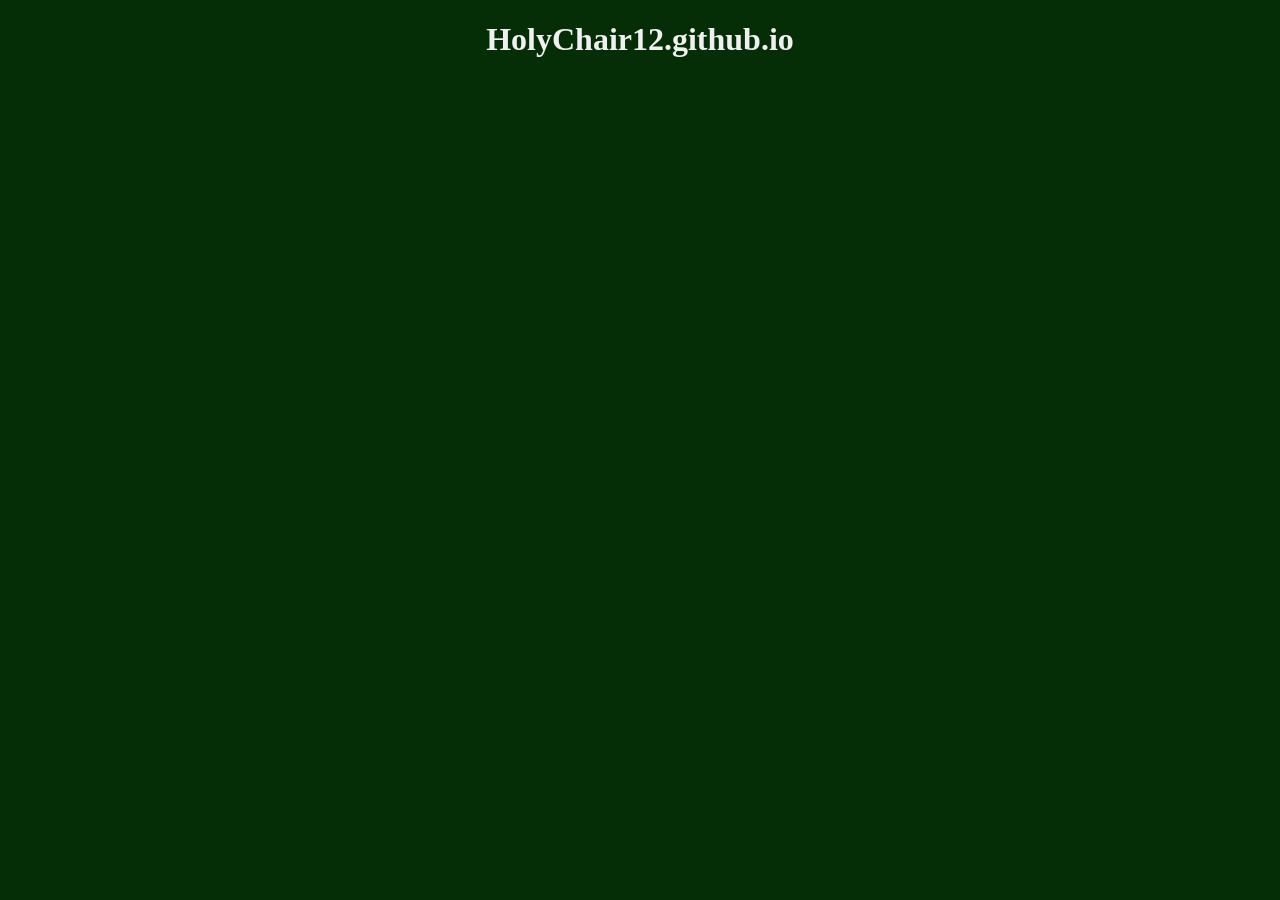
==== index.html @ c8d055a0 "Update index.html" ====
<!DOCTYPE html>
<html lang="en">
  <head>
    <meta charset="utf-8">
    <meta name="viewport" content="width=device-width, initial-scale=1.0">
    <meta name="yandex-verification" content="c17b1306b55be643">
    <meta name="google-site-verification" content="google416e78da48b8f2e5">
    <title>Website by HolyChair12! | Веб-сайт от HolyChair12!</title>
    
    <!-- Standard Description -->
    <meta name="description" content="Main website page by HolyChair12 | Главная страница веб-сайта от HolyChair12">
    
    <!-- Open Graph (For Discord, Telegram, and Social Media previews) -->
    <meta property="og:title" content="Website by HolyChair12!">
    <meta property="og:description" content="Main website page featuring programming, blog posts, and projects.">
    <meta property="og:image" content="https://holychair12.github.io/assets/image/icon/icon1234.png">
    <meta property="og:type" content="website">

    <!-- Assets -->
    <link rel="stylesheet" href="/assets/css/style.css">
    <link rel="icon" type="image/png" href="/assets/image/icon/icon.png">
  </head>

  <body>
    <p class="sr-only">Main website page by HolyChair12 | Главная страница веб-сайта от HolyChair12</p>
    <h1>HolyChair12&#8203;.github&#8203;.io</h1>
  </body>
</html>
---- assets/css/style.css ----
body{
  background-color:#052e06;
}
h1{
  color:#f0f0f0;
  transition: all 0.5s ease;
  text-align: center;
}
h1:hover{
  color:#cae5c9;
}
div{
  display:flex;
  justify-content:center; /*oMG HoW TO CENTER A DIV*/
}
.sr-only {
  position: absolute;
  width: 1px;
  height: 1px;
  padding: 0;
  margin: -1px;
  overflow: hidden;
  clip: rect(0, 0, 0, 0);
  border: 0;
}
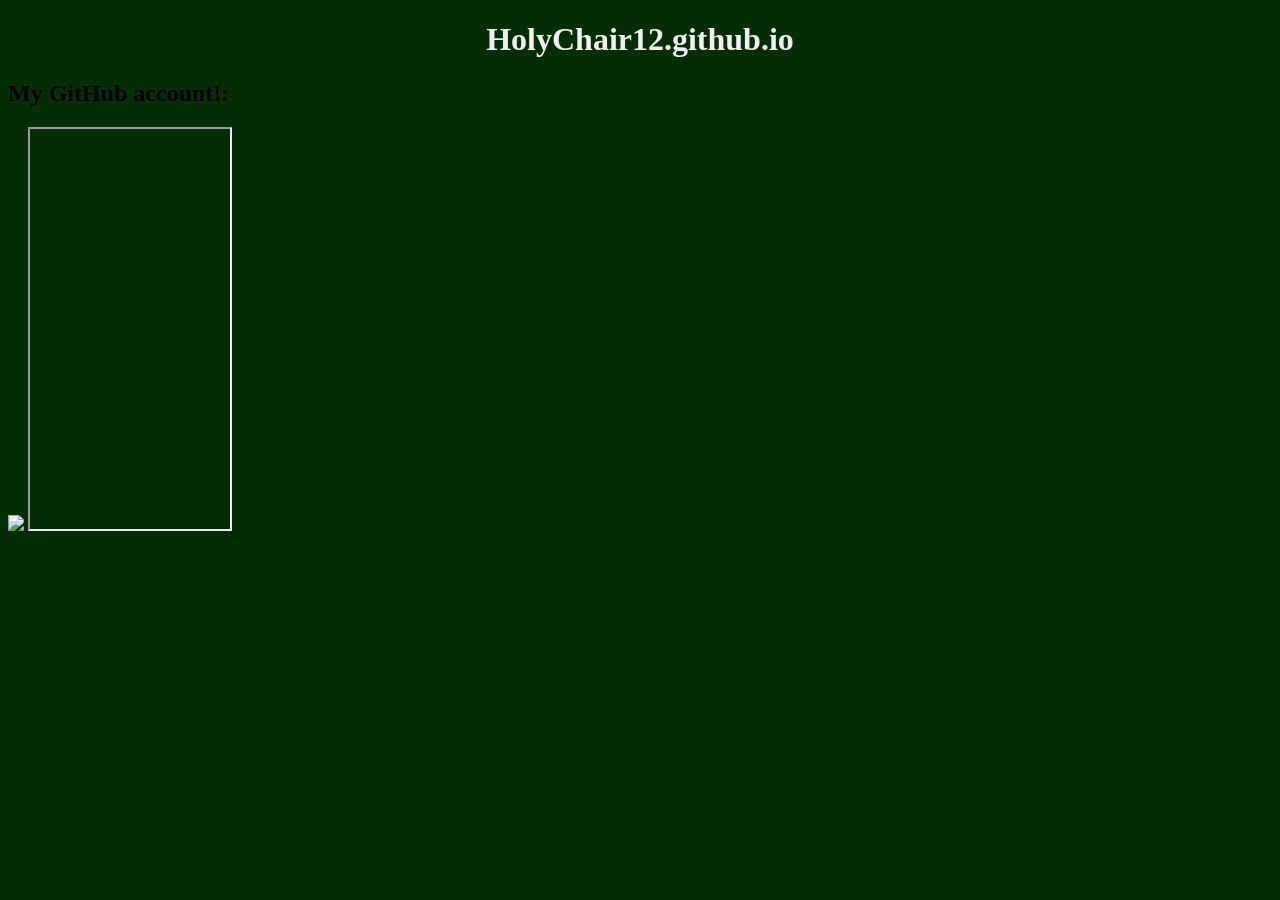
==== commit 9a483754: "Update index.html" ====
--- a/index.html
+++ b/index.html
@@ -24,5 +24,12 @@
   <body>
     <p class="sr-only">Main website page by HolyChair12 | Главная страница веб-сайта от HolyChair12</p>
     <h1>HolyChair12&#8203;.github&#8203;.io</h1>
+    <h2>My GitHub account!:</h2>
+    <img onclick="window.location.href='https://github.com/hHolyChair12/'" src="https://avatars.githubusercontent.com/u/298471766?v=4&size=256">
+    <iframe width="200" height="400" src="https://github.com/HolyChair12/"></iframe>
+    <div class="buttons">
+      
+    </div>
+    
   </body>
 </html>
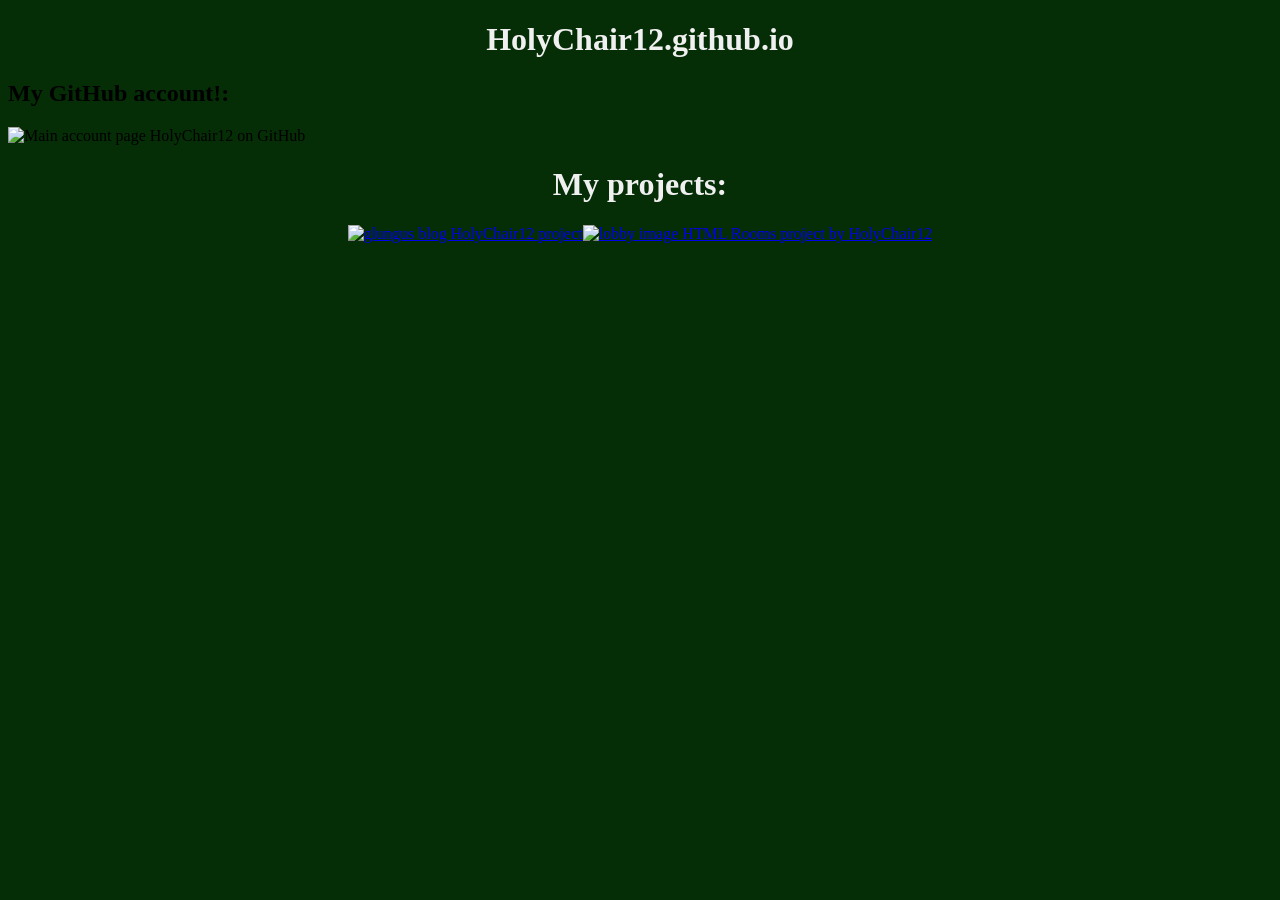
==== commit 05682a4d: "Update index.html" ====
--- a/index.html
+++ b/index.html
@@ -25,10 +25,11 @@
     <p class="sr-only">Main website page by HolyChair12 | Главная страница веб-сайта от HolyChair12</p>
     <h1>HolyChair12&#8203;.github&#8203;.io</h1>
     <h2>My GitHub account!:</h2>
-    <img onclick="window.location.href='https://github.com/hHolyChair12/'" src="https://avatars.githubusercontent.com/u/298471766?v=4&size=256">
-    <iframe width="200" height="400" src="https://github.com/HolyChair12/"></iframe>
-    <div class="buttons">
-      
+    <img alt="Main account page HolyChair12 on GitHub" onclick="window.location.href='https://github.com/HolyChair12/'" src="https://avatars.githubusercontent.com/u/298471766?v=4&size=256">
+    <h1>My projects:</h1>
+    <div class="projects">
+      <a href="glungus.net/"><img src="/assets/glungus/glunguspost.png" alt="glungus blog HolyChair12 project"></a>
+      <a href="htmlrms/"><img src="/assets/htmlrms/lobby.png" alt="lobby image HTML Rooms project by HolyChair12"></a>
     </div>
     
   </body>
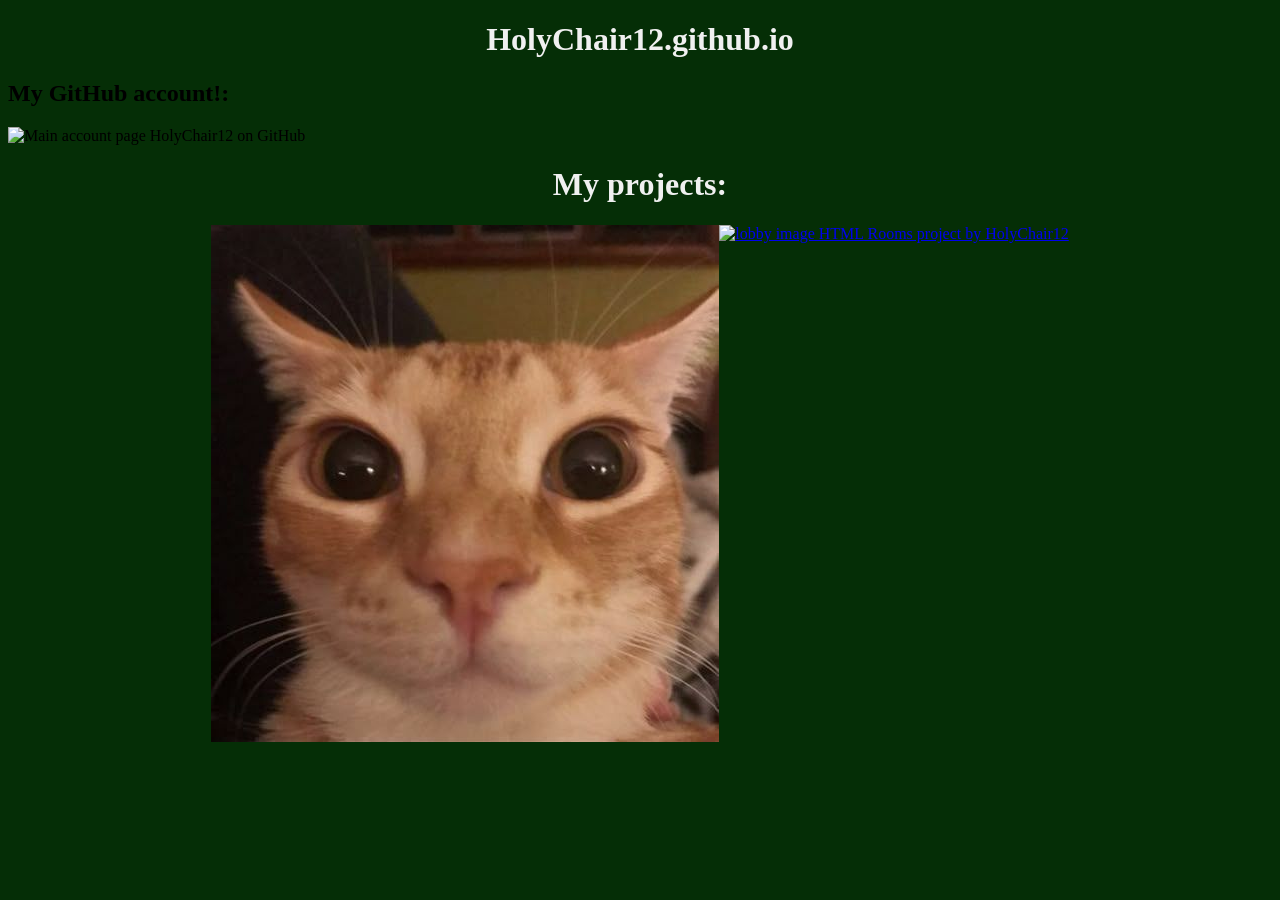
==== commit 317a4f8c: "Update index.html" ====
--- a/index.html
+++ b/index.html
@@ -28,8 +28,8 @@
     <img alt="Main account page HolyChair12 on GitHub" onclick="window.location.href='https://github.com/HolyChair12/'" src="https://avatars.githubusercontent.com/u/298471766?v=4&size=256">
     <h1>My projects:</h1>
     <div class="projects">
-      <a href="glungus.net/"><img src="/assets/glungus/glunguspost.png" alt="glungus blog HolyChair12 project"></a>
-      <a href="htmlrms/"><img src="/assets/htmlrms/lobby.png" alt="lobby image HTML Rooms project by HolyChair12"></a>
+      <a href="glungus.net/"><img src="/assets/image/glungus/glunguspost.png" alt="glungus blog HolyChair12 project"></a>
+      <a href="htmlrms/"><img src="/assets/image/htmlrms/lobby.png" alt="lobby image HTML Rooms project by HolyChair12"></a>
     </div>
     
   </body>
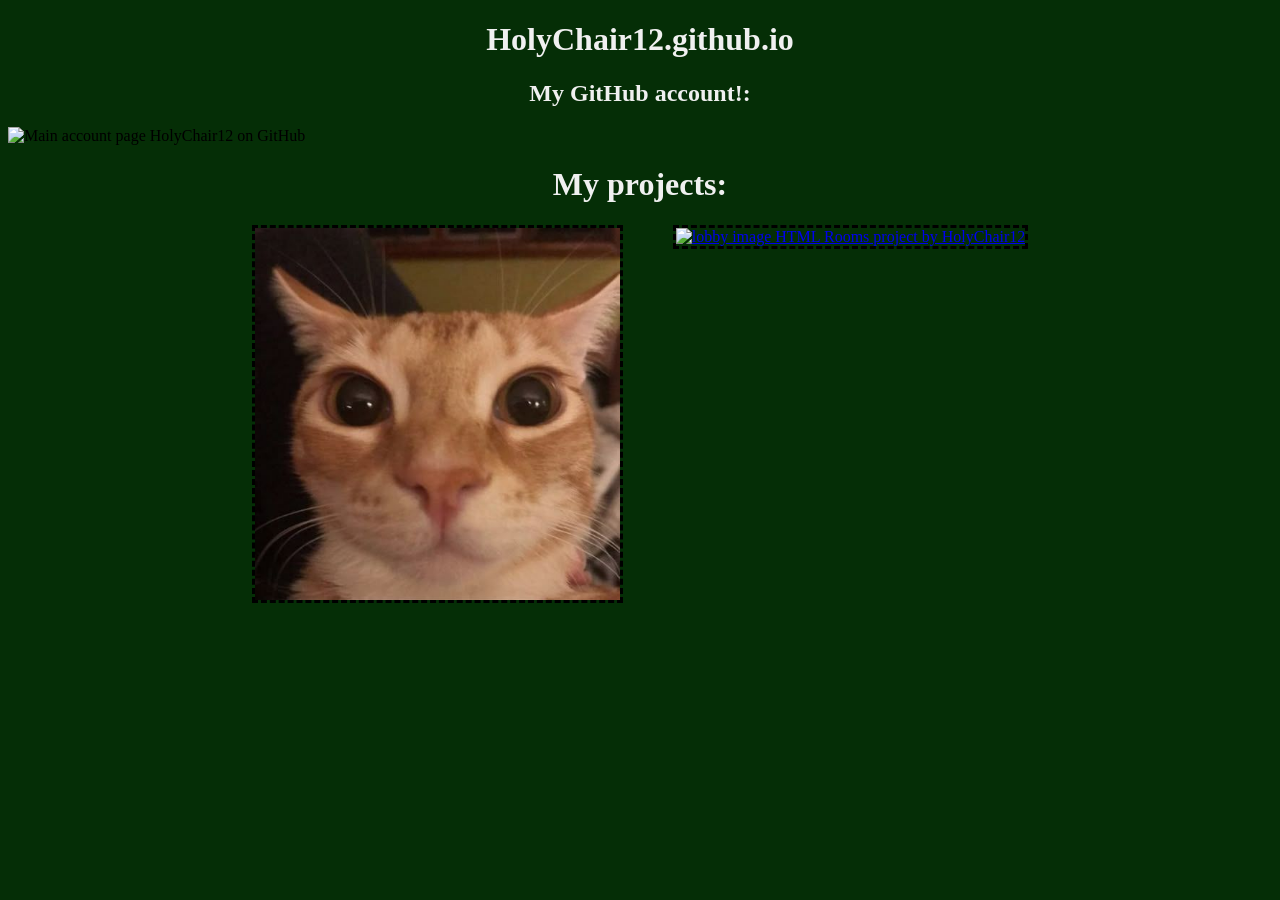
==== commit d4bce359: "Update index.html" ====
--- a/index.html
+++ b/index.html
@@ -1,6 +1,20 @@
 <!DOCTYPE html>
 <html lang="en">
   <head>
+    <!-- Yandex.Metrika counter -->
+    <script type="text/javascript">
+      (function(m,e,t,r,i,k,a){
+        m[i]=m[i]||function(){(m[i].a=m[i].a||[]).push(arguments)};
+        m[i].l=1*new Date();
+        for (var j = 0; j < document.scripts.length; j++) {if (document.scripts[j].src === r) { return; }}
+        k=e.createElement(t),a=e.getElementsByTagName(t)[0],k.async=1,k.src=r,a.parentNode.insertBefore(k,a)
+    })(window, document,'script','https://mc.yandex.ru/metrika/tag.js?id=111507615', 'ym');
+
+    ym(111507615, 'init', {ssr:true, webvisor:true, clickmap:true, ecommerce:"dataLayer", referrer: document.referrer, url: location.href, accurateTrackBounce:true, trackLinks:true});
+</script>
+<noscript><div><img src="https://mc.yandex.ru/watch/111507615" style="position:absolute; left:-9999px;" alt="" /></div></noscript>
+<!-- /Yandex.Metrika counter -->
+    
     <meta charset="utf-8">
     <meta name="viewport" content="width=device-width, initial-scale=1.0">
     <meta name="yandex-verification" content="c17b1306b55be643">
@@ -25,7 +39,7 @@
     <p class="sr-only">Main website page by HolyChair12 | Главная страница веб-сайта от HolyChair12</p>
     <h1>HolyChair12&#8203;.github&#8203;.io</h1>
     <h2>My GitHub account!:</h2>
-    <img alt="Main account page HolyChair12 on GitHub" onclick="window.location.href='https://github.com/HolyChair12/'" src="https://avatars.githubusercontent.com/u/298471766?v=4&size=256">
+    <img style="display:block;margin-left:auto;margin-right:auto;" alt="Main account page HolyChair12 on GitHub" onclick="window.location.href='https://github.com/HolyChair12/'" src="https://avatars.githubusercontent.com/u/298471766?v=4&size=256">
     <h1>My projects:</h1>
     <div class="projects">
       <a href="glungus.net/"><img src="/assets/image/glungus/glunguspost.png" alt="glungus blog HolyChair12 project"></a>
--- a/assets/css/style.css
+++ b/assets/css/style.css
@@ -1,17 +1,26 @@
-body{
-  background-color:#052e06;
-}
-h1{
+body{background-color:#052e06;}
+h1,h2{
   color:#f0f0f0;
-  transition: all 0.5s ease;
   text-align: center;
 }
-h1:hover{
-  color:#cae5c9;
-}
+/* Example to center a div so i dont forget
 div{
   display:flex;
-  justify-content:center; /*oMG HoW TO CENTER A DIV*/
+  justify-content:center;
+}
+*/
+.projects{
+  display:flex;
+  justify-content:center;
+  flex-wrap:wrap;
+  gap:15px;
+}
+.projects img{
+  max-width:400px;
+  width:90%;
+  height:auto;
+  object-fit:cover;
+  border:3px dashed #000000;
 }
 .sr-only {
   position: absolute;
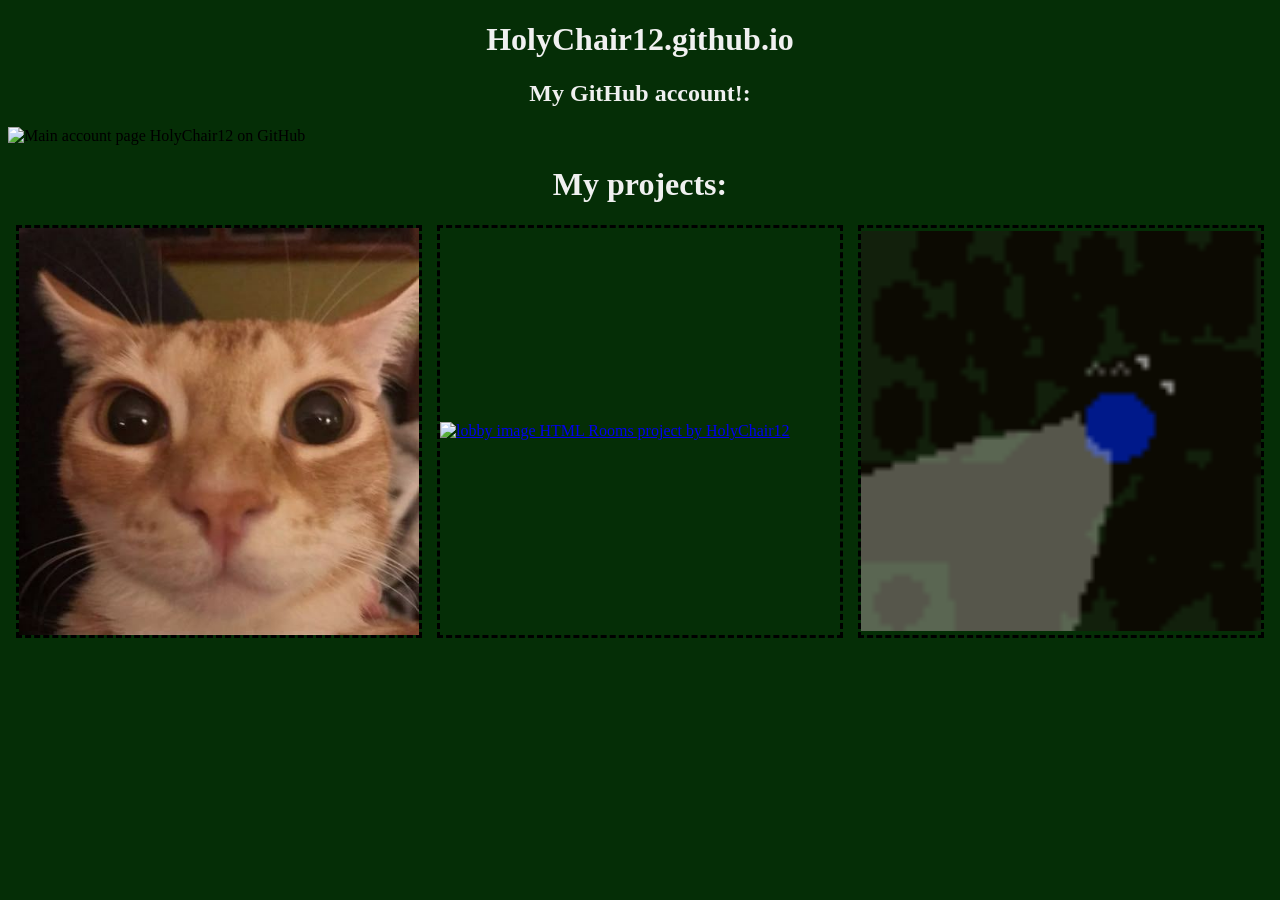
==== commit 86109ba3: "Update index.html" ====
--- a/index.html
+++ b/index.html
@@ -44,6 +44,7 @@
     <div class="projects">
       <a href="glungus.net/"><img src="/assets/image/glungus/glunguspost.png" alt="glungus blog HolyChair12 project"></a>
       <a href="htmlrms/"><img src="/assets/image/htmlrms/lobby.png" alt="lobby image HTML Rooms project by HolyChair12"></a>
+      <a href="untitledventuregame/"><img src="/assets/image/venturegame/venturelobb.png" alt="untitled adventure game project by HolyChair12"></a>
     </div>
     
   </body>
--- a/assets/css/style.css
+++ b/assets/css/style.css
@@ -7,28 +7,36 @@
 div{
   display:flex;
   justify-content:center;
+  align-items:center;
 }
 */
-.projects{
+.projects {
   display:flex;
   justify-content:center;
   flex-wrap:wrap;
   gap:15px;
 }
-.projects img{
+.projects a {
+  display:flex;
+  justify-content:center;
+  align-items:center;
   max-width:400px;
   width:90%;
+  border:3px dashed #000000;
+}
+.projects img {
+  width:100%;
   height:auto;
   object-fit:cover;
-  border:3px dashed #000000;
 }
+
 .sr-only {
-  position: absolute;
-  width: 1px;
-  height: 1px;
-  padding: 0;
-  margin: -1px;
-  overflow: hidden;
-  clip: rect(0, 0, 0, 0);
-  border: 0;
+  position:absolute;
+  width:1px;
+  height:1px;
+  padding:0;
+  margin:-1px;
+  overflow:hidden;
+  clip:rect(0, 0, 0, 0);
+  border:0;
 }
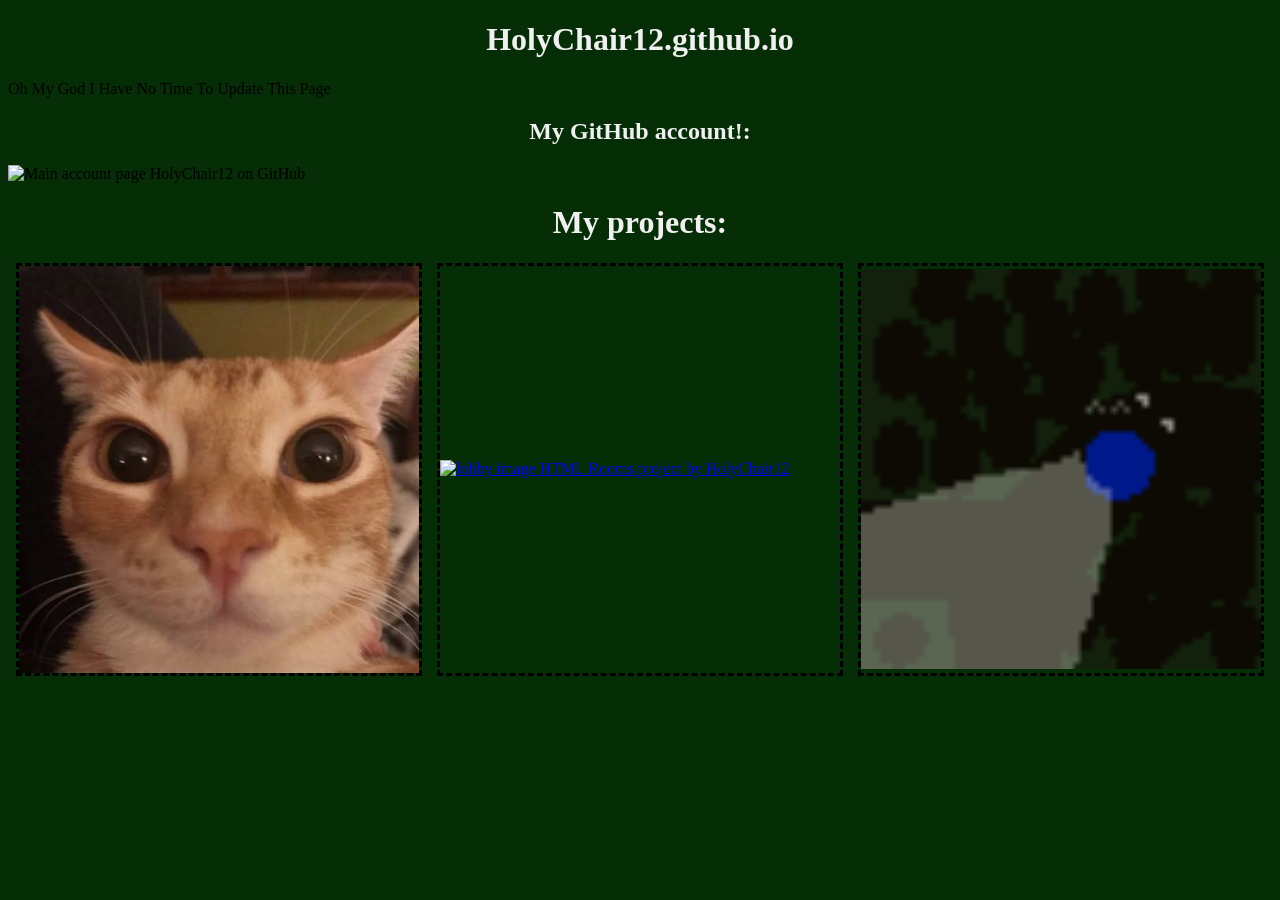
==== commit d65dc2e9: "Oh My God I Have No Time To Update This Page" ====
--- a/index.html
+++ b/index.html
@@ -38,6 +38,7 @@
   <body>
     <p class="sr-only">Main website page by HolyChair12 | Главная страница веб-сайта от HolyChair12</p>
     <h1>HolyChair12&#8203;.github&#8203;.io</h1>
+    <p>Oh My God I Have No Time To Update This Page</p>
     <h2>My GitHub account!:</h2>
     <img style="display:block;margin-left:auto;margin-right:auto;" alt="Main account page HolyChair12 on GitHub" onclick="window.location.href='https://github.com/HolyChair12/'" src="https://avatars.githubusercontent.com/u/298471766?v=4&size=256">
     <h1>My projects:</h1>
